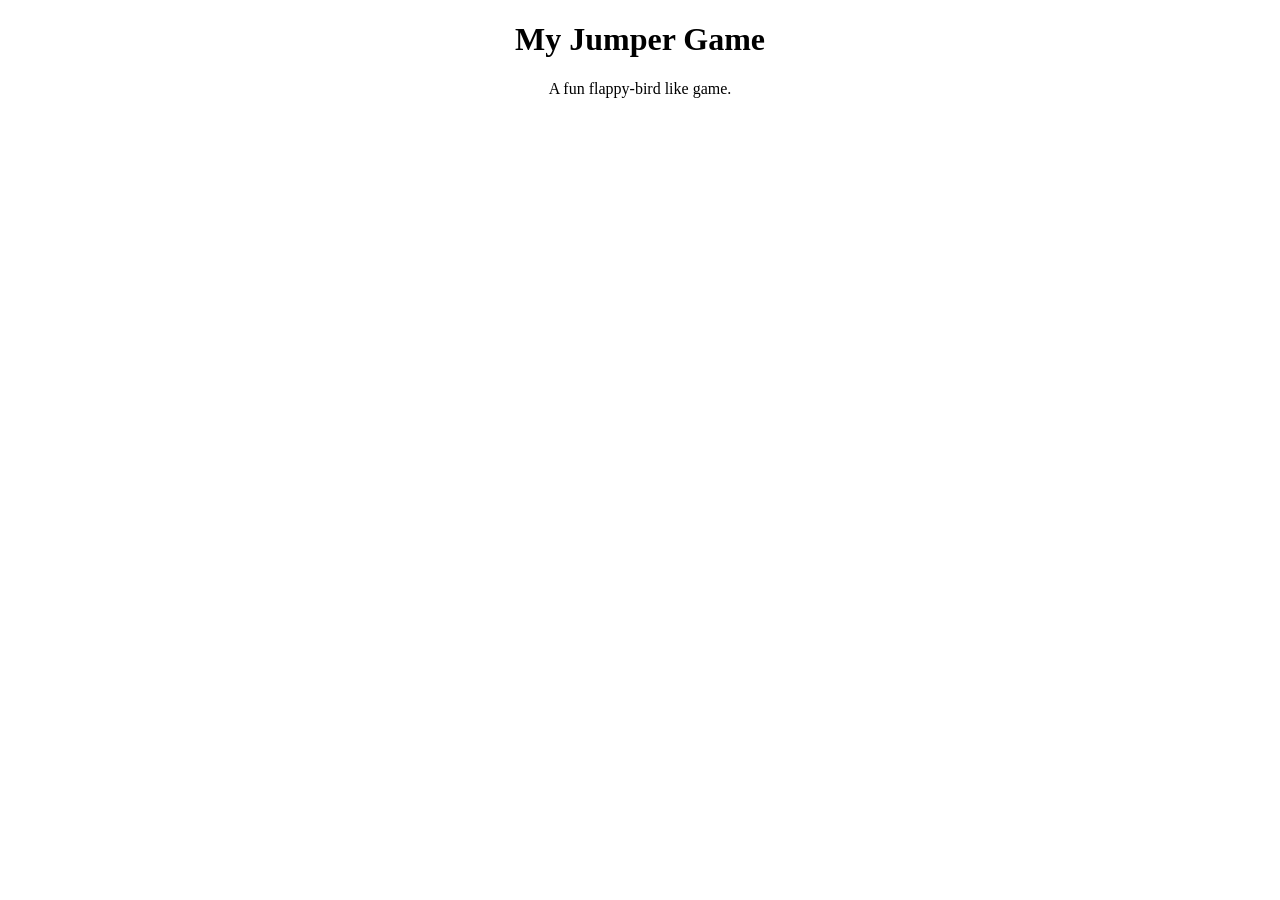
==== index.htm @ 92659ded "rename_index" ====
<!DOCTYPE html>
<html>

<head>
    <title>My Jumper Game</title>
    <link rel="stylesheet" href="https://github.com/amanRaj7/JumperGame/blob/main/jumperStyle.css">
</head>

<body>
    <h1 align="center">My Jumper Game</h1>
    <p align="center">A fun flappy-bird like game.</p>
    <canvas id="canvas" width="600" height="400">Your browser does not support the HTML5 canvas tag</canvas>

    <script src="https://github.com/amanRaj7/JumperGame/blob/main/jumperScript.js"></script>
</body>

</html>
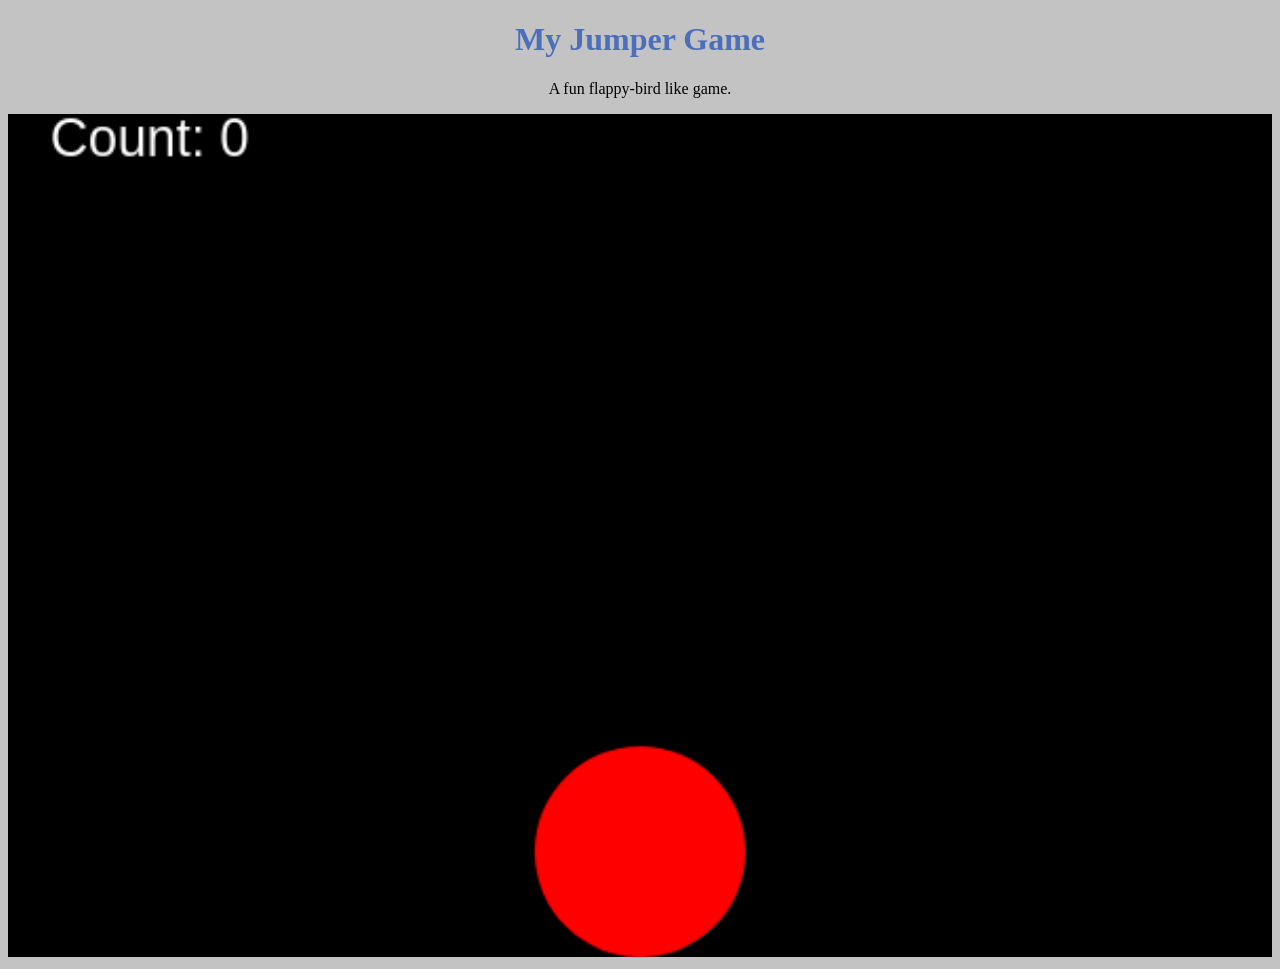
==== commit 29ba61d6: "Update index.htm" ====
--- a/index.htm
+++ b/index.htm
@@ -3,7 +3,7 @@
 
 <head>
     <title>My Jumper Game</title>
-    <link rel="stylesheet" href="https://github.com/amanRaj7/JumperGame/blob/main/jumperStyle.css">
+    <link rel="stylesheet" href="jumperStyle.css">
 </head>
 
 <body>
@@ -11,7 +11,7 @@
     <p align="center">A fun flappy-bird like game.</p>
     <canvas id="canvas" width="600" height="400">Your browser does not support the HTML5 canvas tag</canvas>
 
-    <script src="https://github.com/amanRaj7/JumperGame/blob/main/jumperScript.js"></script>
+    <script src="jumperScript.js"></script>
 </body>
 
-</html>
+</html>
--- a/jumperStyle.css
+++ b/jumperStyle.css
@@ -0,0 +1,12 @@
+body {
+    background-color: #c3c3c3;
+}
+
+h1 {
+    color: #4c6ebb;
+}
+
+canvas {
+    width: 100%;
+    background-color: black;
+}
